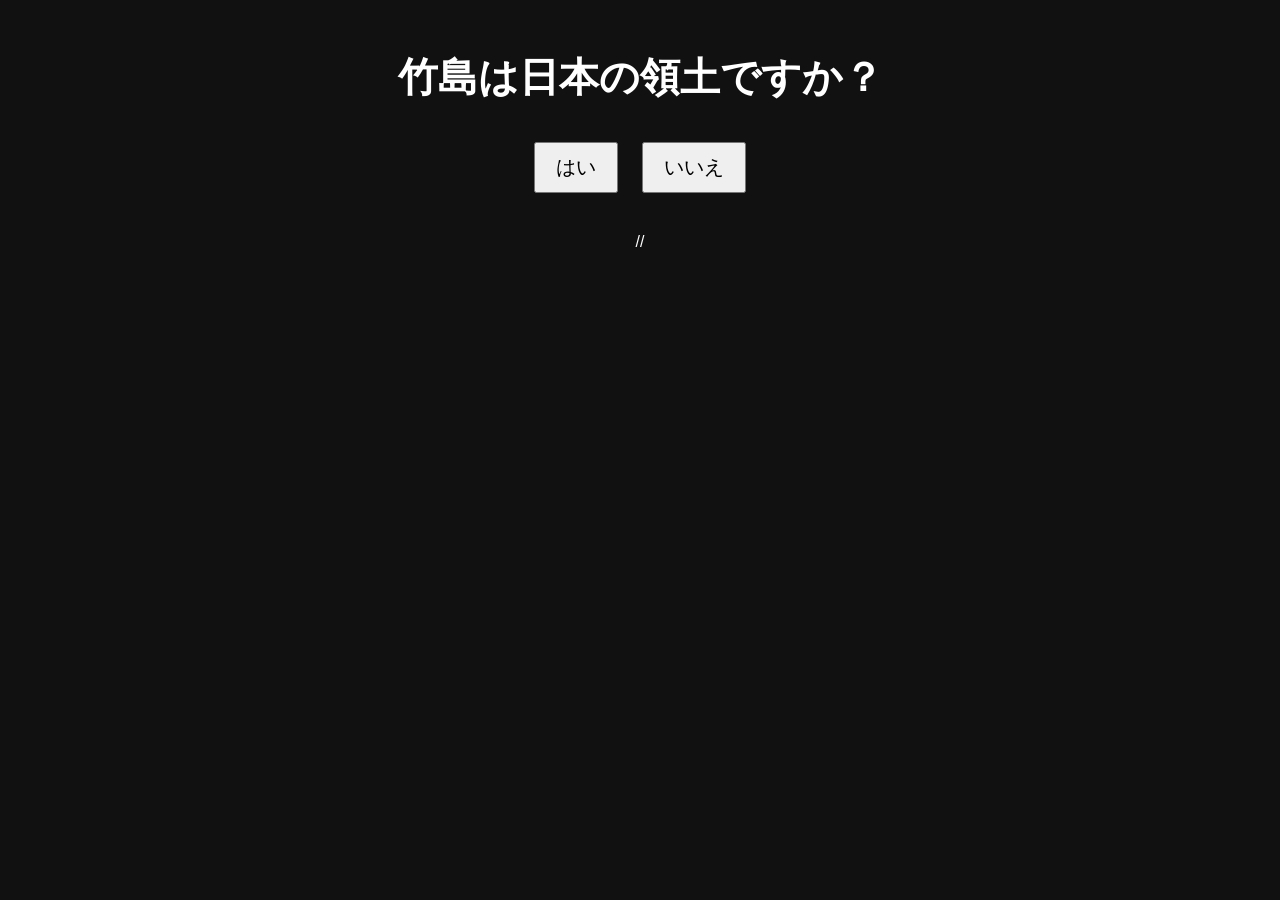
==== index.html @ 71306e87 "Rename takesima.html to index.html" ====
<!DOCTYPE html>
<html>
<head>
<meta charset="UTF-8">
<title>診断サイト</title>
<link rel="stylesheet" href="style.css">
</head>
<body>

<h1 class="fade">竹島は日本の領土ですか？</h1>

<div class="buttons">
<button onclick="yes()">はい</button>
<button onclick="no()">いいえ</button>
</div>

<p id="result"></p>

<div id="flags" class="hidden">
<img src="https://flagcdn.com/w320/jp.png">
<img src="https://flagcdn.com/w320/kr.png">
</div>

<script src="script.js"></script>
</body>
</html>
//
---- style.css ----
body{
  text-align:center;
  font-family:sans-serif;
  background:#111;
  color:white;
}

h1{
  font-size:40px;
  margin-top:50px;
}

button{
  font-size:20px;
  padding:10px 20px;
  margin:10px;
  cursor:pointer;
}

#result{
  font-size:30px;
  margin-top:30px;
  animation: fadeIn 1s;
}

img{
  width:150px;
  margin:20px;
}

.hidden{
  display:none;
}

.fade{
  animation: fadeIn 2s;
}

@keyframes fadeIn{
  from{opacity:0;}
  to{opacity:1;}
}
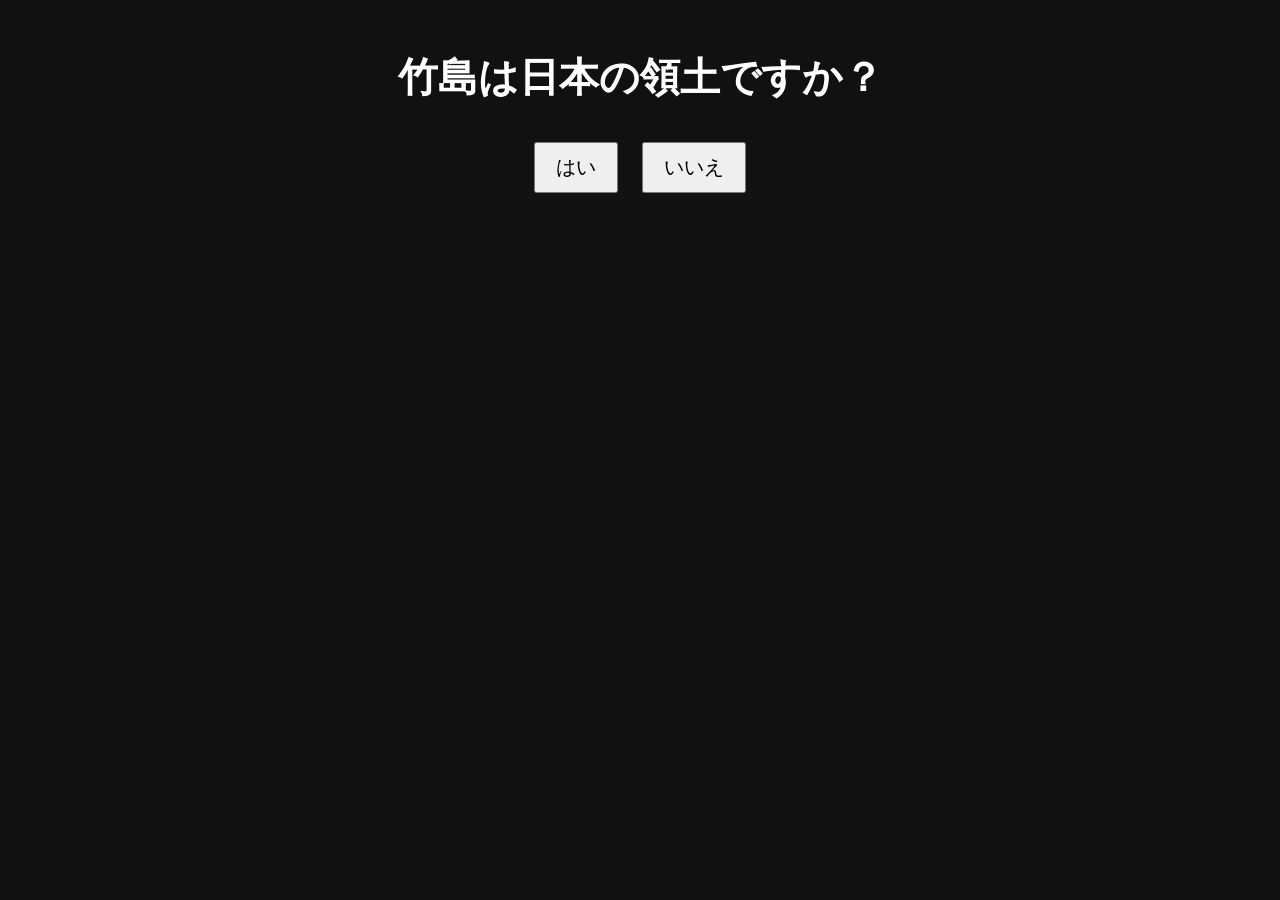
==== commit 0e10c40f: "Fix HTML encoding issues in index.html" ====
--- a/index.html
+++ b/index.html
@@ -24,4 +24,4 @@
 <script src="script.js"></script>
 </body>
 </html>
-//
+
